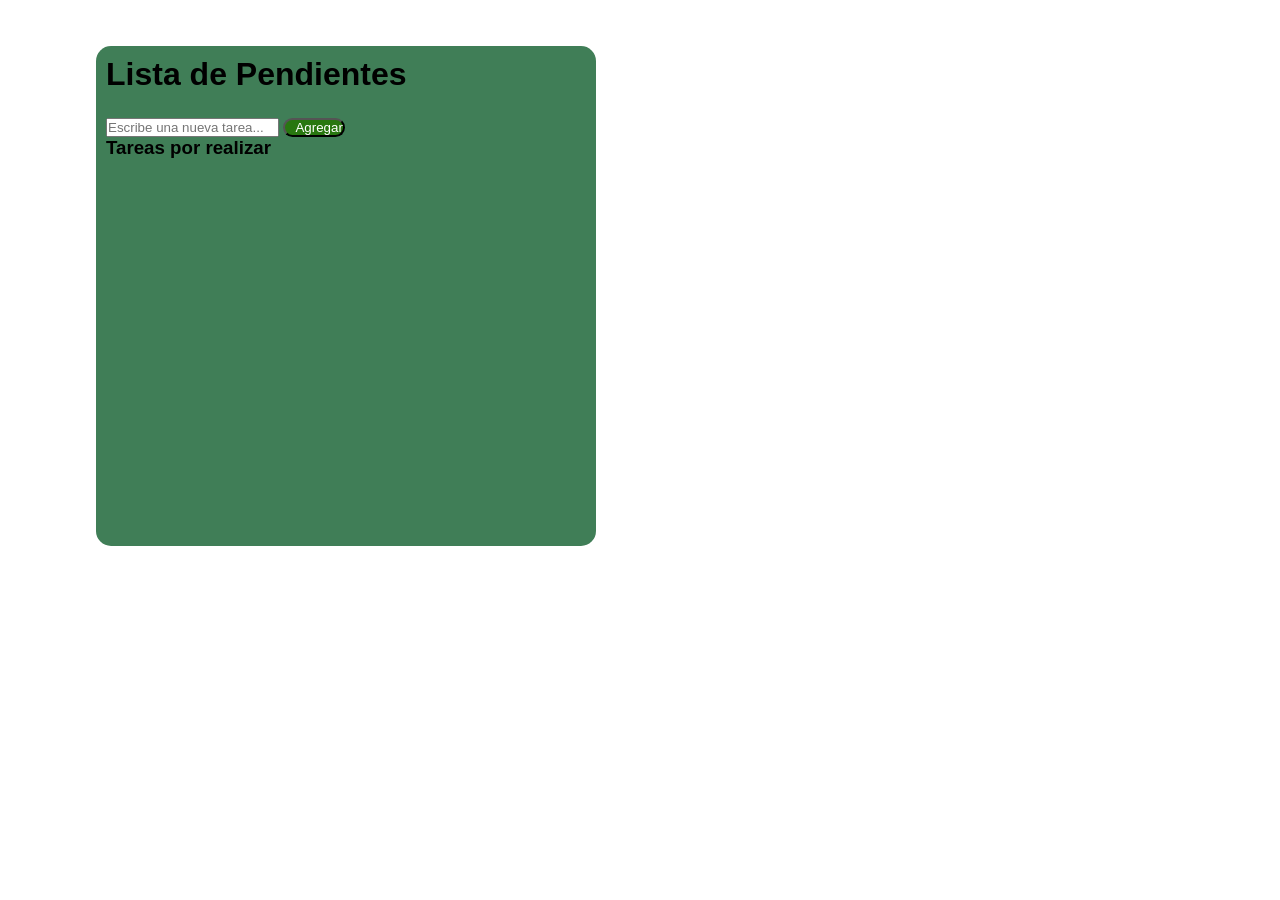
==== index.html @ 36ac9c81 "Se crea la estructura con sus respectivos datos y ajustes de html y css del desafío, además el archi" ====
<!DOCTYPE html>
<html lang="es">
<head>
    <meta charset="UTF-8">
    <meta name="viewport" content="width=device-width, initial-scale=1.0">
    <link rel="stylesheet" href="assets/css/styles.css">
    <title>Lista de Pendientes</title>
</head>
<body>
    <main>
        <h1>Lista de Pendientes</h1>
        <div>
            <input type="text" id="inputLista" placeholder="Escribe una nueva tarea...">
            <button id btnTarea>Agregar</button>
            <section>
                <h3>Tareas por realizar</h3>
                <ul id="listaTareas"></ul>
            </section>
        </div>
    </main>
    
</body>
<script src="assets/javaScript/script.js"></script>
</html>
---- assets/css/styles.css ----
*{
    margin: 0;
    padding: 0;
    box-sizing: border-box;
    font-family: Arial, Helvetica, sans-serif;
    background-color: ;
}

main{
    background-color: rgb(64, 126, 87);
    width: 500px;
    height: 500px;
    padding: auto;
    border-radius: 15px;
}

h1{
    padding: 10px 0px 25px 10px;
}

div{
    padding: 0 0 0 10px;

}

button{
background-color: rgb(40, 119, 16);
color: #ffffff;
border-radius: 10px;
padding: 0 0 0 10px;

}

main{
    margin-left: 96px;
    margin-right: 96px;
    margin-top: 46px;
}

#listaServicio{
    width: 300px;
    background-color: #ffffff;
    border-radius: 12px;
    box-shadow: 0 4px 12px rgba(0, 0, 0, 0.1);
    overflow: hidden;
    font-family: sans-serif;
    transition: transform 0.3s ease;
}
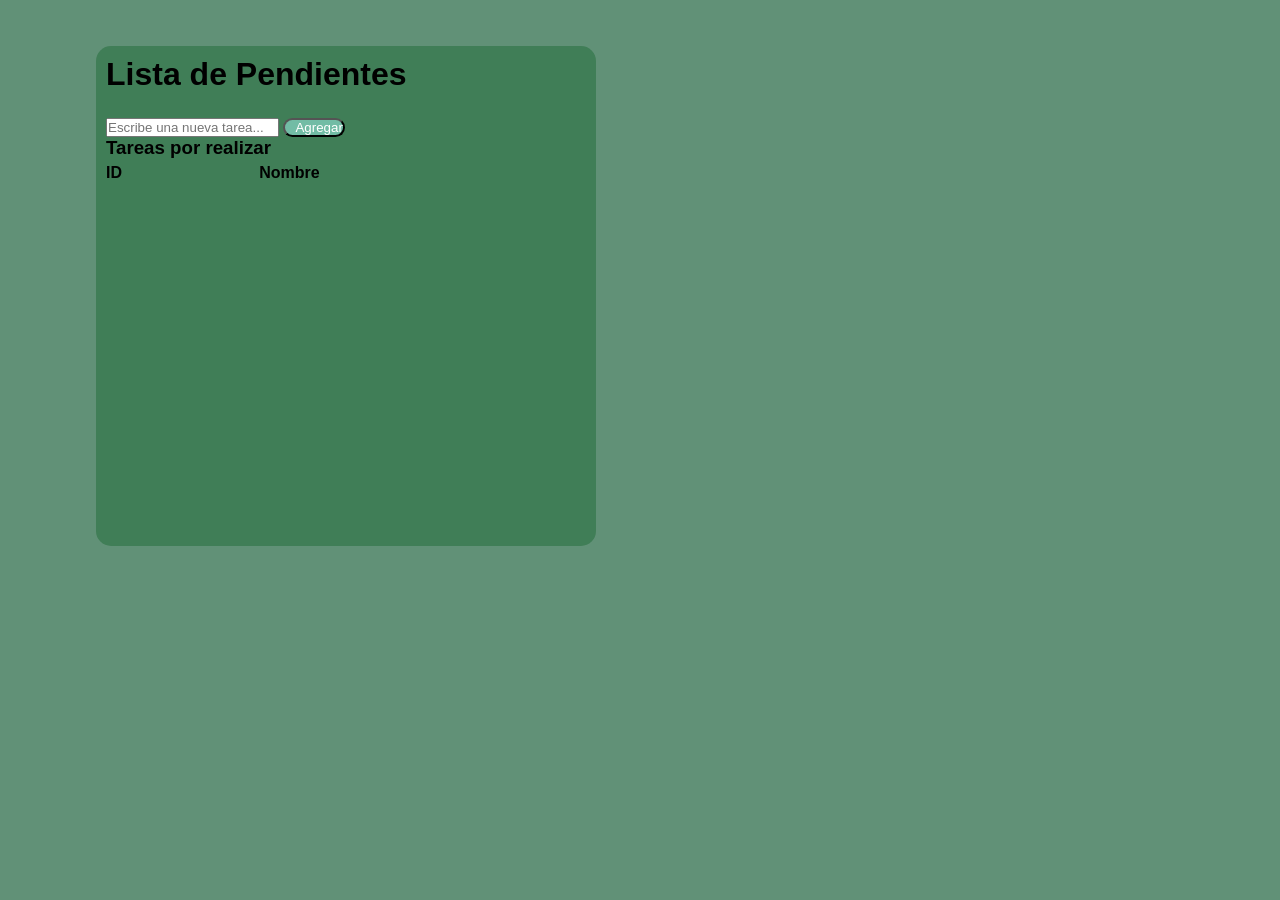
==== commit 73ec9017: "se le da estilo al html" ====
--- a/index.html
+++ b/index.html
@@ -11,9 +11,13 @@
         <h1>Lista de Pendientes</h1>
         <div>
             <input type="text" id="inputLista" placeholder="Escribe una nueva tarea...">
-            <button id btnTarea>Agregar</button>
+            <button id="btnTarea">Agregar</button>
             <section>
                 <h3>Tareas por realizar</h3>
+                <div id="tipo">
+                    <h4>ID</h4>
+                    <h4 class="nombre">Nombre</h4>
+                </div>
                 <ul id="listaTareas"></ul>
             </section>
         </div>
--- a/assets/css/styles.css
+++ b/assets/css/styles.css
@@ -3,7 +3,10 @@
     padding: 0;
     box-sizing: border-box;
     font-family: Arial, Helvetica, sans-serif;
-    background-color: ;
+    
+}
+html{
+    background-color: #619177;
 }
 
 main{
@@ -23,8 +26,17 @@
 
 }
 
+#tipo{
+    display: flex;
+    padding: 5px 0;
+}
+
+.nombre{
+    padding: 0 28%;
+}
+
 button{
-background-color: rgb(40, 119, 16);
+background-color: #72bca5;
 color: #ffffff;
 border-radius: 10px;
 padding: 0 0 0 10px;
@@ -37,10 +49,10 @@
     margin-top: 46px;
 }
 
-#listaServicio{
-    width: 300px;
-    background-color: #ffffff;
-    border-radius: 12px;
+#listaTareas{
+    width: 380px;
+    background-color: #2b7c5d;
+    border-radius: 5px;
     box-shadow: 0 4px 12px rgba(0, 0, 0, 0.1);
     overflow: hidden;
     font-family: sans-serif;
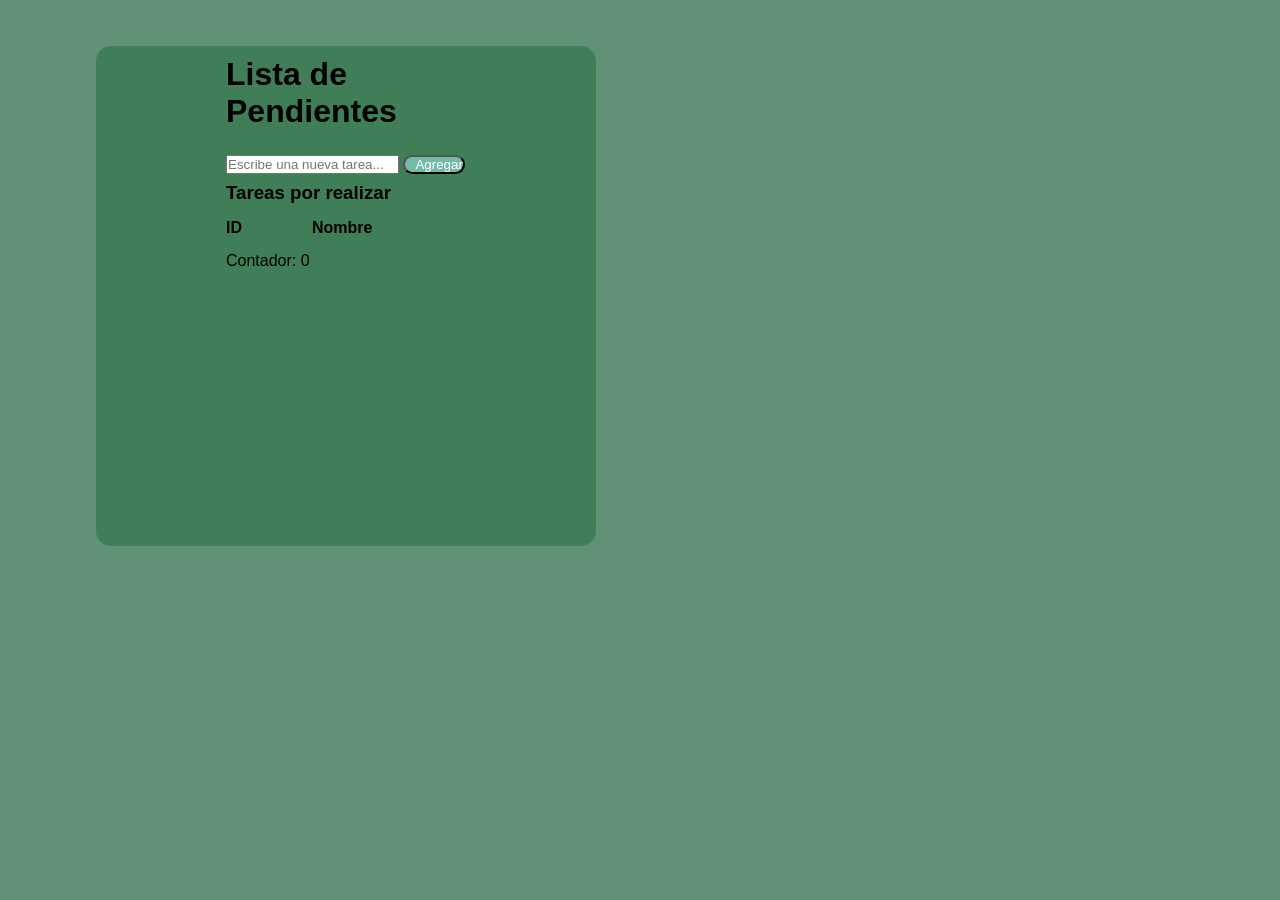
==== commit 67e90bec: "se agrega el contador" ====
--- a/index.html
+++ b/index.html
@@ -19,6 +19,7 @@
                     <h4 class="nombre">Nombre</h4>
                 </div>
                 <ul id="listaTareas"></ul>
+                <ul id="contador"></ul>
             </section>
         </div>
     </main>
--- a/assets/css/styles.css
+++ b/assets/css/styles.css
@@ -10,10 +10,11 @@
 }
 
 main{
+    background-image: url(https://img.magnific.com/vector-gratis/fondo-papel-azul-forrado-dibujado-mano_23-2151105453.jpg?semt=ais_hybrid&w=740&q=80);
     background-color: rgb(64, 126, 87);
     width: 500px;
     height: 500px;
-    padding: auto;
+    padding: 0 120px;
     border-radius: 15px;
 }
 
@@ -21,14 +22,17 @@
     padding: 10px 0px 25px 10px;
 }
 
+h3{
+    padding: 8px 0 0 0;
+}
+
 div{
     padding: 0 0 0 10px;
-
 }
 
 #tipo{
     display: flex;
-    padding: 5px 0;
+    padding: 15px 0;
 }
 
 .nombre{
@@ -50,11 +54,11 @@
 }
 
 #listaTareas{
-    width: 380px;
-    background-color: #2b7c5d;
+    width: 350px;
     border-radius: 5px;
     box-shadow: 0 4px 12px rgba(0, 0, 0, 0.1);
     overflow: hidden;
     font-family: sans-serif;
     transition: transform 0.3s ease;
 }
+
